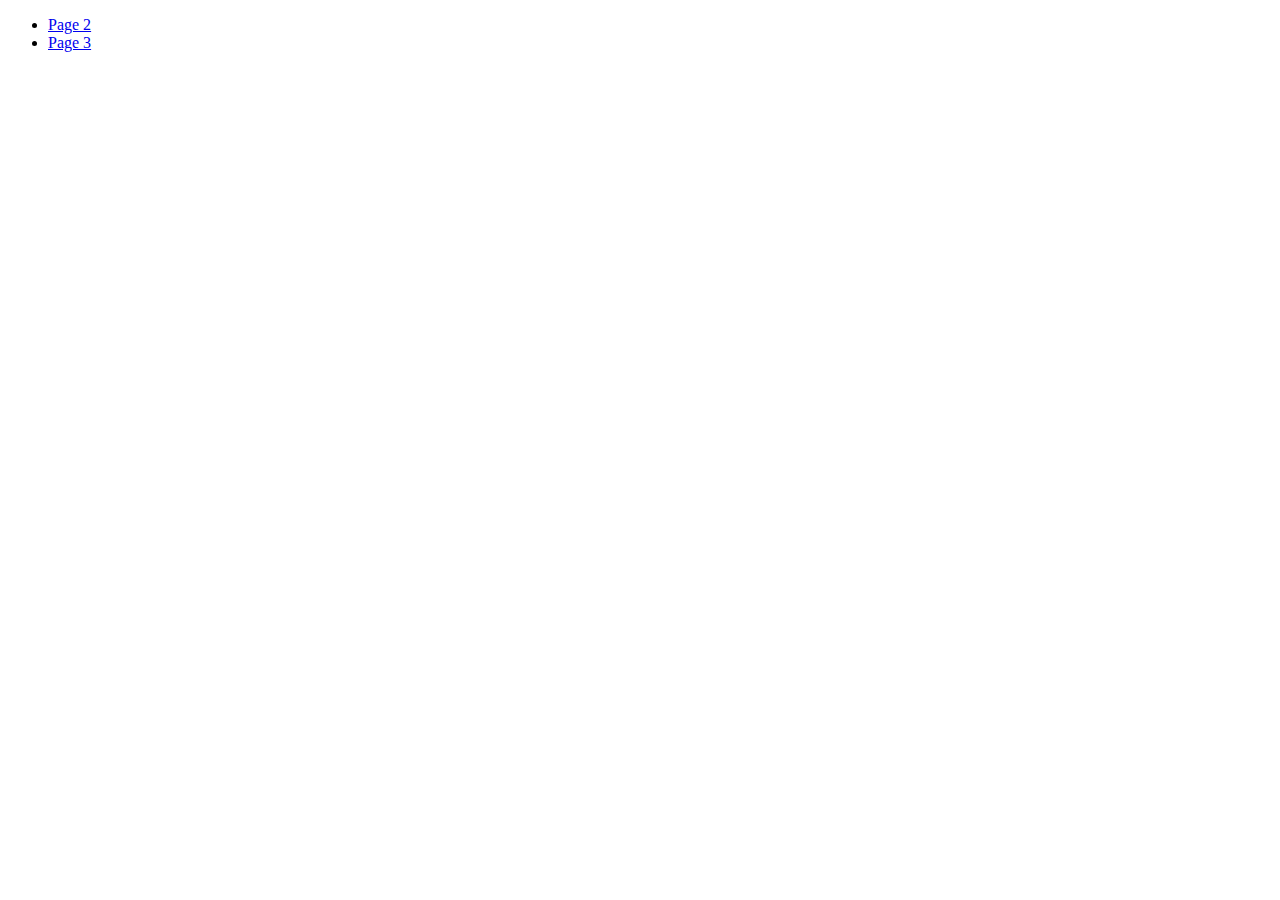
==== index.html @ 71a28378 "Deploying to gh-pages from @ MeldiUA/goit-js-hw-10@456cb29104c161629df7ad062ebaa972fbe4d662 🚀" ====
<!DOCTYPE html>
<html lang="en">
  <head>
    <meta charset="UTF-8" />
    <link rel="icon" type="image/svg+xml" href="/vanilla-app-template/favicon.svg" />
    <meta name="viewport" content="width=device-width, initial-scale=1.0" />
    <title>Home page</title>
    
    <link rel="stylesheet" href="/vanilla-app-template/assets/index-c9db6b34.css">
  </head>
  <body>
    <header class="header">
  <nav class="nav">
    <ul class="nav-list">
      <li class="nav-item">
        <a href="./1-timer.html" class="nav-link">Page 2</a>
      </li>

      <li class="nav-item">
        <a href="./2-snackbar.html" class="nav-link">Page 3</a>
      </li>
    </ul>
  </nav>
</header>

  </body>
</html>
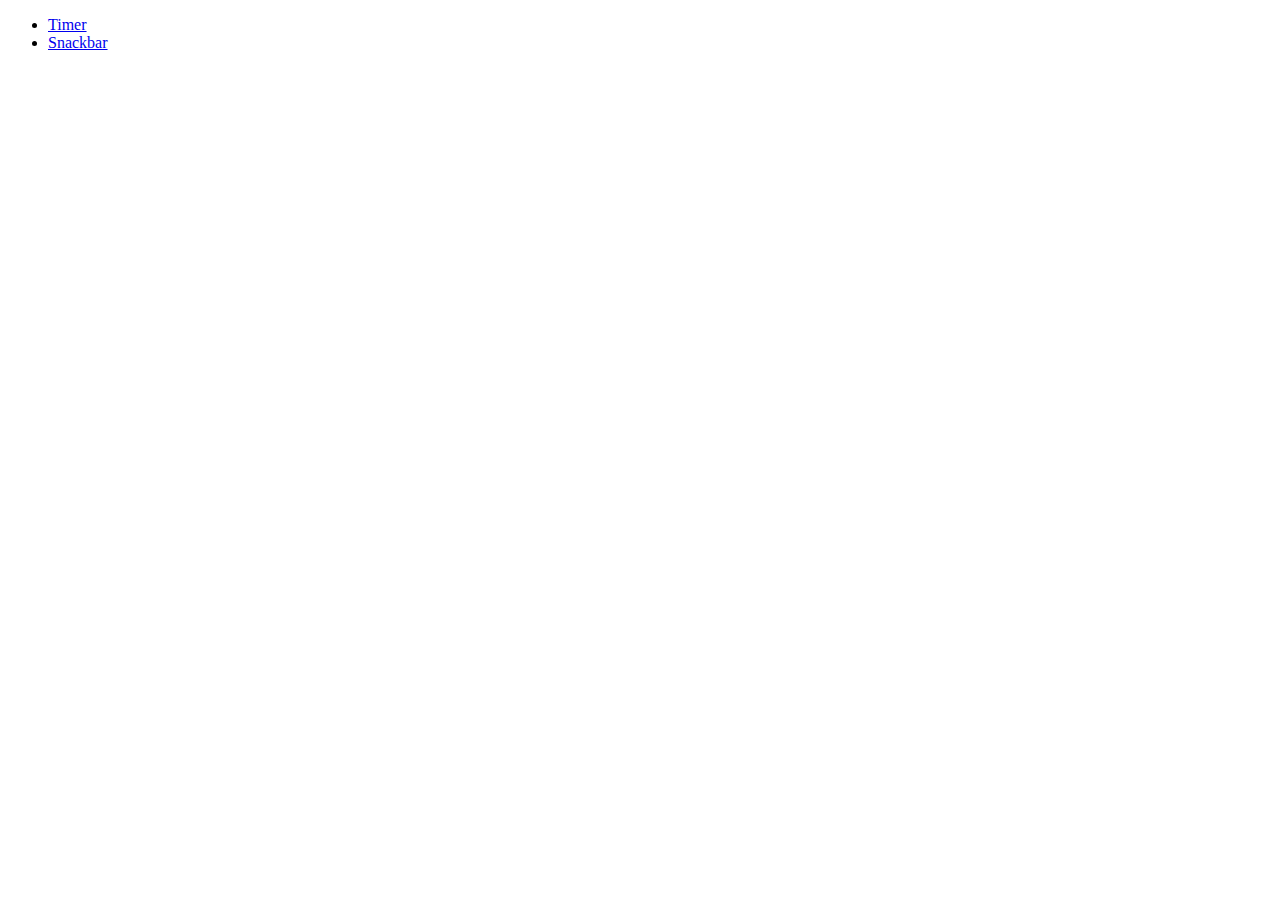
==== commit 90a712c4: "Deploying to gh-pages from @ MeldiUA/goit-js-hw-10@4719a40490b1d7fd50429e96fca5f1aa9d29d6f5 🚀" ====
--- a/index.html
+++ b/index.html
@@ -2,22 +2,21 @@
 <html lang="en">
   <head>
     <meta charset="UTF-8" />
-    <link rel="icon" type="image/svg+xml" href="/vanilla-app-template/favicon.svg" />
     <meta name="viewport" content="width=device-width, initial-scale=1.0" />
     <title>Home page</title>
     
-    <link rel="stylesheet" href="/vanilla-app-template/assets/index-c9db6b34.css">
+    <link rel="stylesheet" href="/goit-js-hw-10/assets/index-c9db6b34.css">
   </head>
   <body>
     <header class="header">
   <nav class="nav">
     <ul class="nav-list">
       <li class="nav-item">
-        <a href="./1-timer.html" class="nav-link">Page 2</a>
+        <a href="./1-timer.html" class="nav-link">Timer</a>
       </li>
 
       <li class="nav-item">
-        <a href="./2-snackbar.html" class="nav-link">Page 3</a>
+        <a href="./2-snackbar.html" class="nav-link">Snackbar</a>
       </li>
     </ul>
   </nav>
